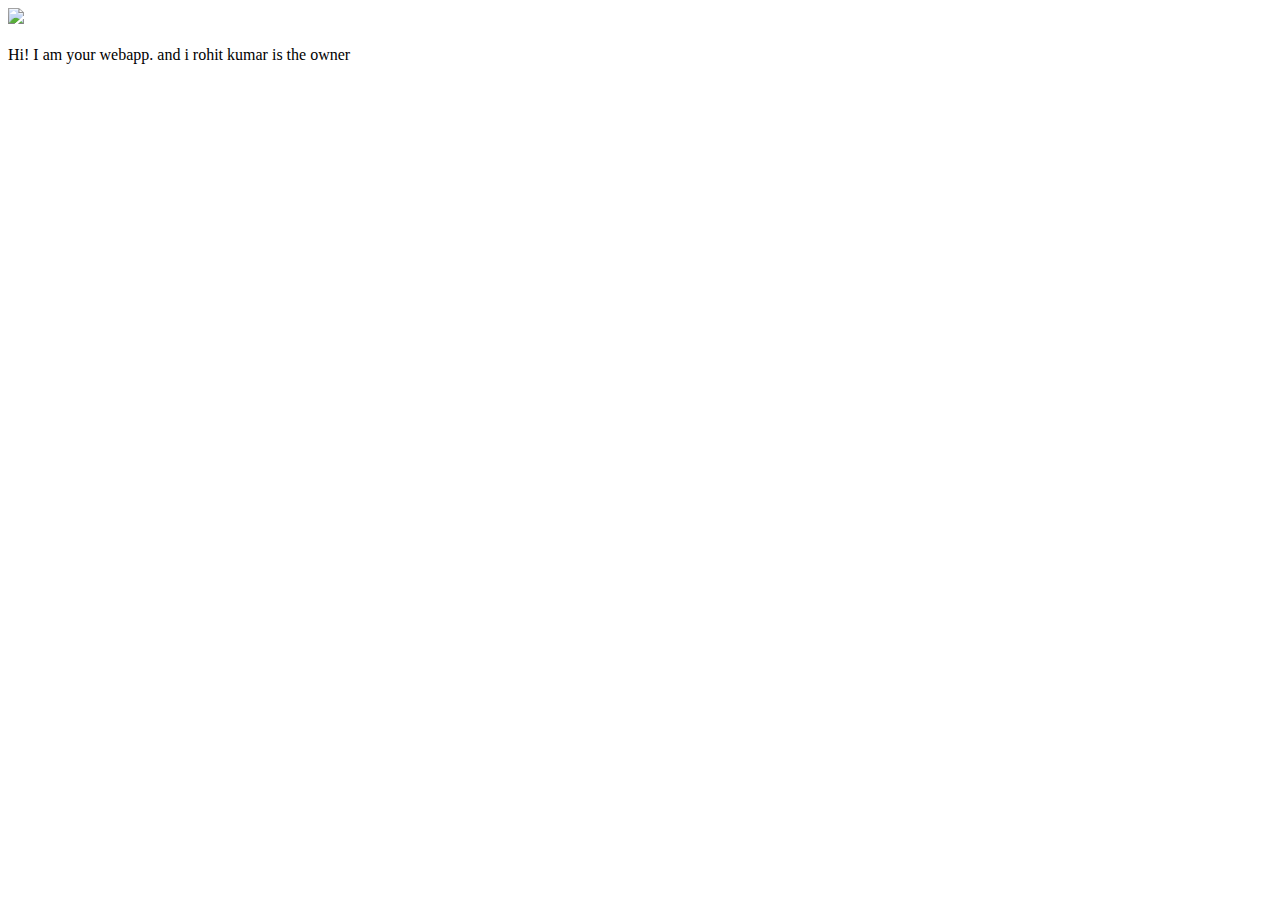
==== ui/index.html @ 278449e1 "[imad-console] Updates ui/index.html" ====
<!doctype html>
<html>
    <head>
        <link href="/ui/style.css" rel="stylesheet" />
    </head>
    <body>
        <div class="center">
            <img src="/ui/madi.png" class="img-medium"/>
        </div>
        <br>
        <div class="center text-big bold">
            Hi! I am your webapp. and i rohit kumar is the owner
        </div>
        <script type="text/javascript" src="/ui/main.js">
        </script>
    </body>
</html>
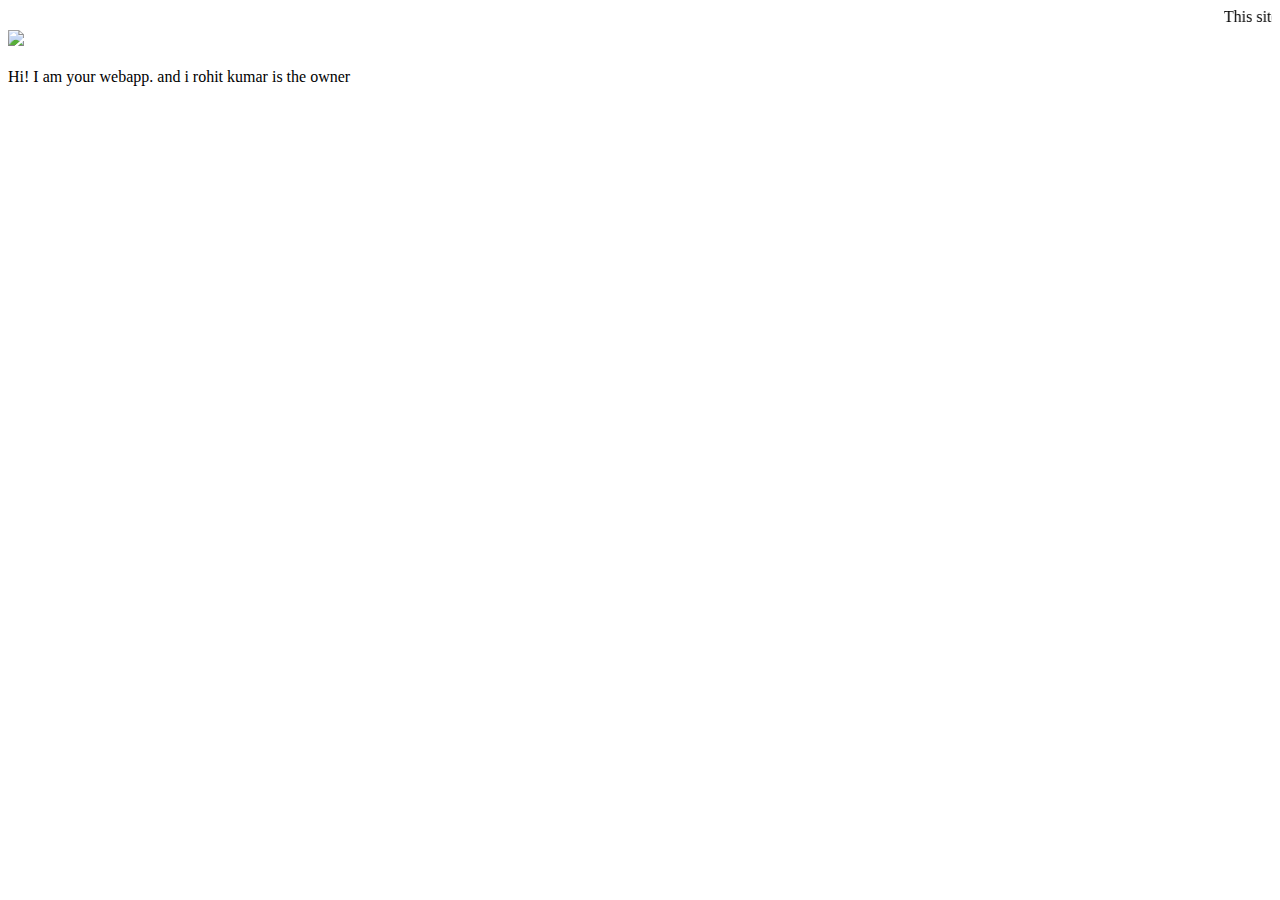
==== commit 52032bda: "[imad-console] Updates ui/index.html" ====
--- a/ui/index.html
+++ b/ui/index.html
@@ -4,6 +4,9 @@
         <link href="/ui/style.css" rel="stylesheet" />
     </head>
     <body>
+        <marquee>
+            This site is under constrution but the visitors are benefitted.
+        </marquee>
         <div class="center">
             <img src="/ui/madi.png" class="img-medium"/>
         </div>
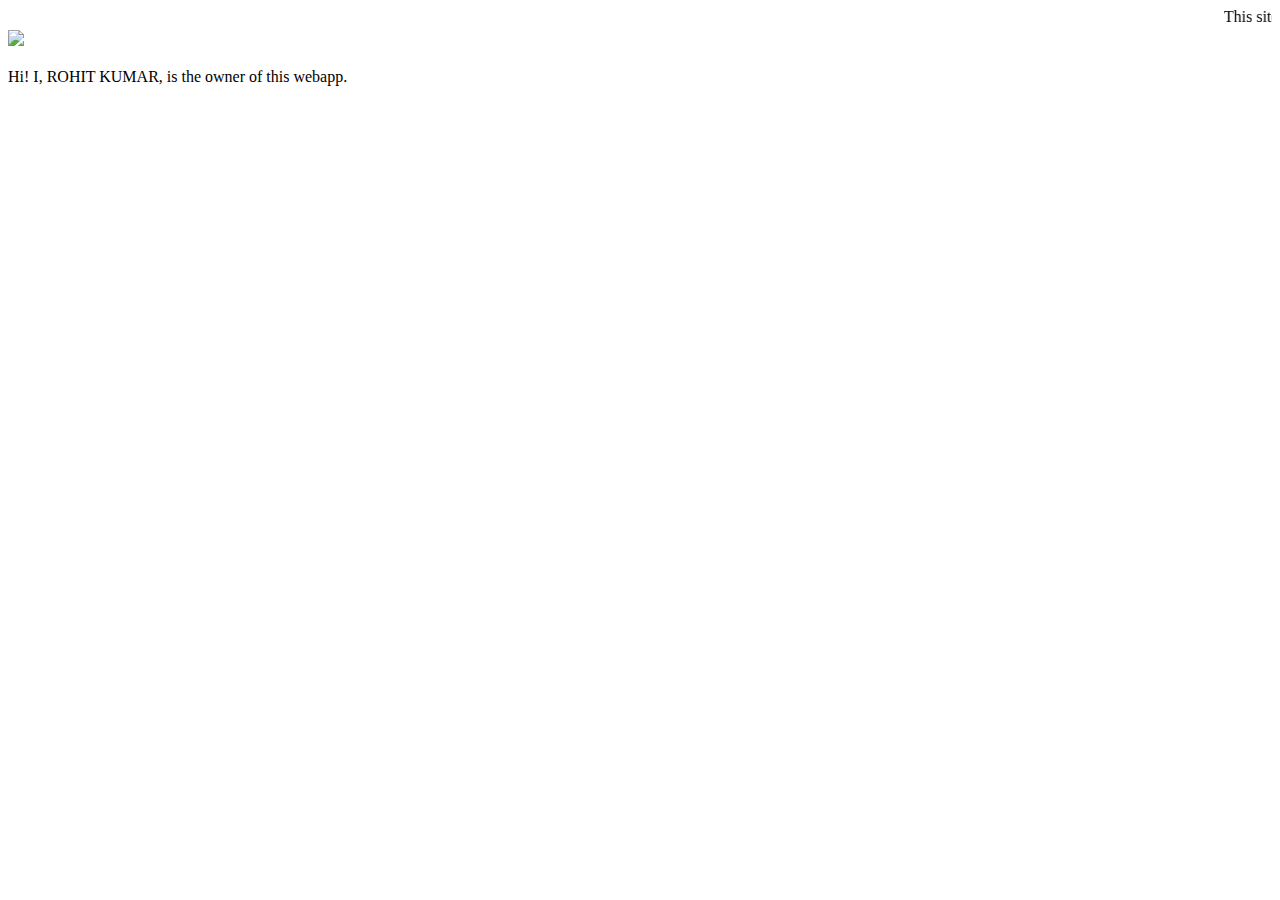
==== commit 8c195892: "[imad-console] Updates ui/index.html" ====
--- a/ui/index.html
+++ b/ui/index.html
@@ -8,11 +8,11 @@
             This site is under constrution but the visitors are benefitted.
         </marquee>
         <div class="center">
-            <img src="/ui/madi.png" class="img-medium"/>
+            <img src="http://www.yosearch.net/wp-content/uploads/2015/05/nit-hamirpur-yosearch.jpg" class="img-medium"/>
         </div>
         <br>
         <div class="center text-big bold">
-            Hi! I am your webapp. and i rohit kumar is the owner
+            Hi! I, ROHIT KUMAR, is the owner of this webapp.
         </div>
         <script type="text/javascript" src="/ui/main.js">
         </script>
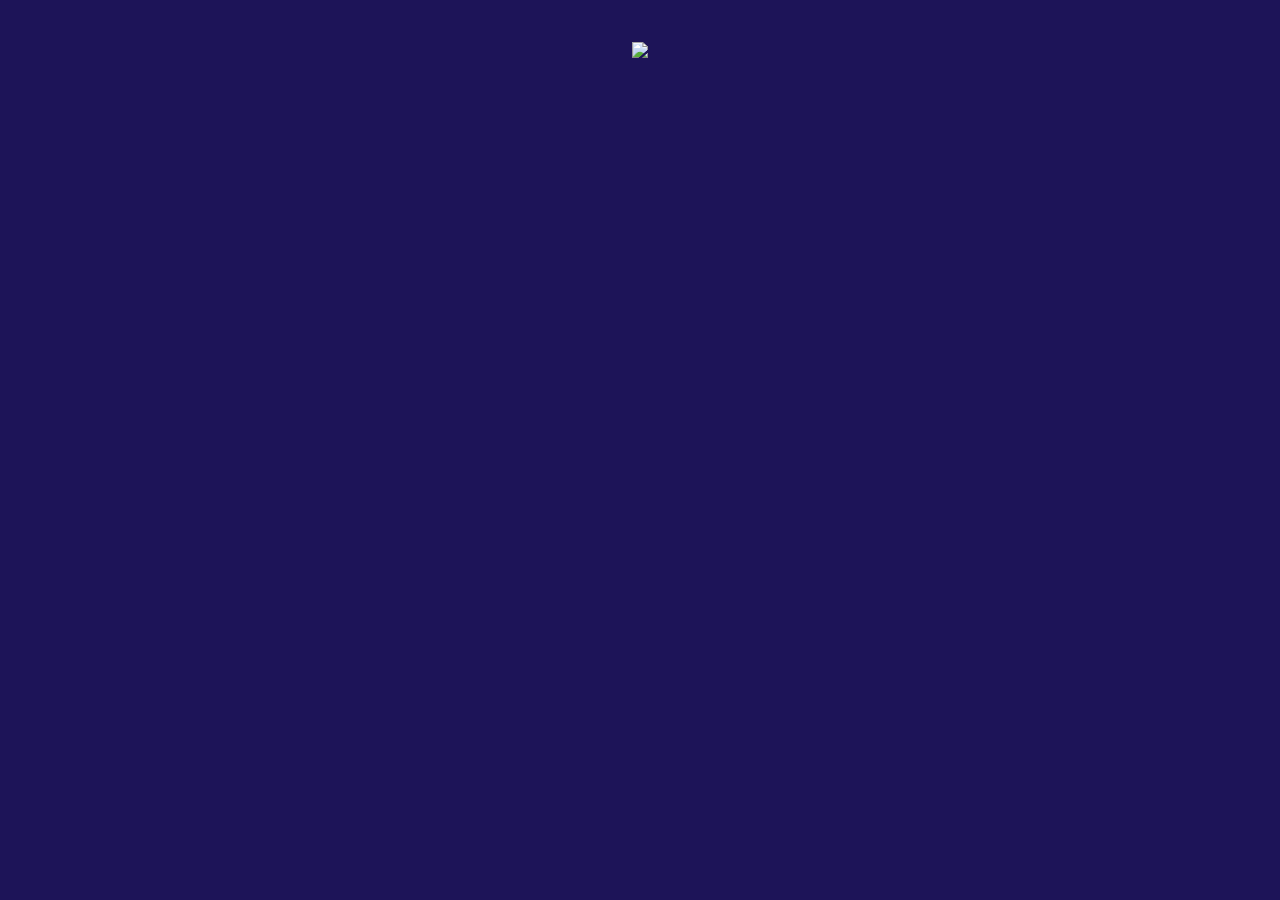
==== commit e59b936e: "[imad-console] Updates ui/index.html" ====
--- a/ui/index.html
+++ b/ui/index.html
@@ -4,17 +4,19 @@
         <link href="/ui/style.css" rel="stylesheet" />
     </head>
     <body>
-        <marquee>
-            This site is under constrution but the visitors are benefitted.
-        </marquee>
-        <div class="center">
-            <img src="http://www.yosearch.net/wp-content/uploads/2015/05/nit-hamirpur-yosearch.jpg" class="img-medium"/>
+        <div class="container">
+            <marquee>
+                This site is under constrution but the visitors are benefitted.
+            </marquee>
+            <div class="center">
+                <img src="http://www.yosearch.net/wp-content/uploads/2015/05/nit-hamirpur-yosearch.jpg" class="img-medium"/>
+            </div>
+            <br>
+            <div class="center text-big bold">
+                Hi! I, ROHIT KUMAR, is the owner of this webapp.
+            </div>
+            <script type="text/javascript" src="/ui/main.js">
+            </script>
         </div>
-        <br>
-        <div class="center text-big bold">
-            Hi! I, ROHIT KUMAR, is the owner of this webapp.
-        </div>
-        <script type="text/javascript" src="/ui/main.js">
-        </script>
     </body>
 </html>
--- a/ui/style.css
+++ b/ui/style.css
@@ -0,0 +1,25 @@
+body {
+    font-family: sans-serif;
+    background-color:#1D1458;
+    margin-top: 20px;
+}
+
+.center {
+    text-align: center;
+}
+
+.text-big {
+    font-size: 300%;
+}
+
+.bold {
+    font-weight: bold;
+}
+
+.img-medium {
+    height: 200px;
+}
+
+.container {
+    color:#0000;
+}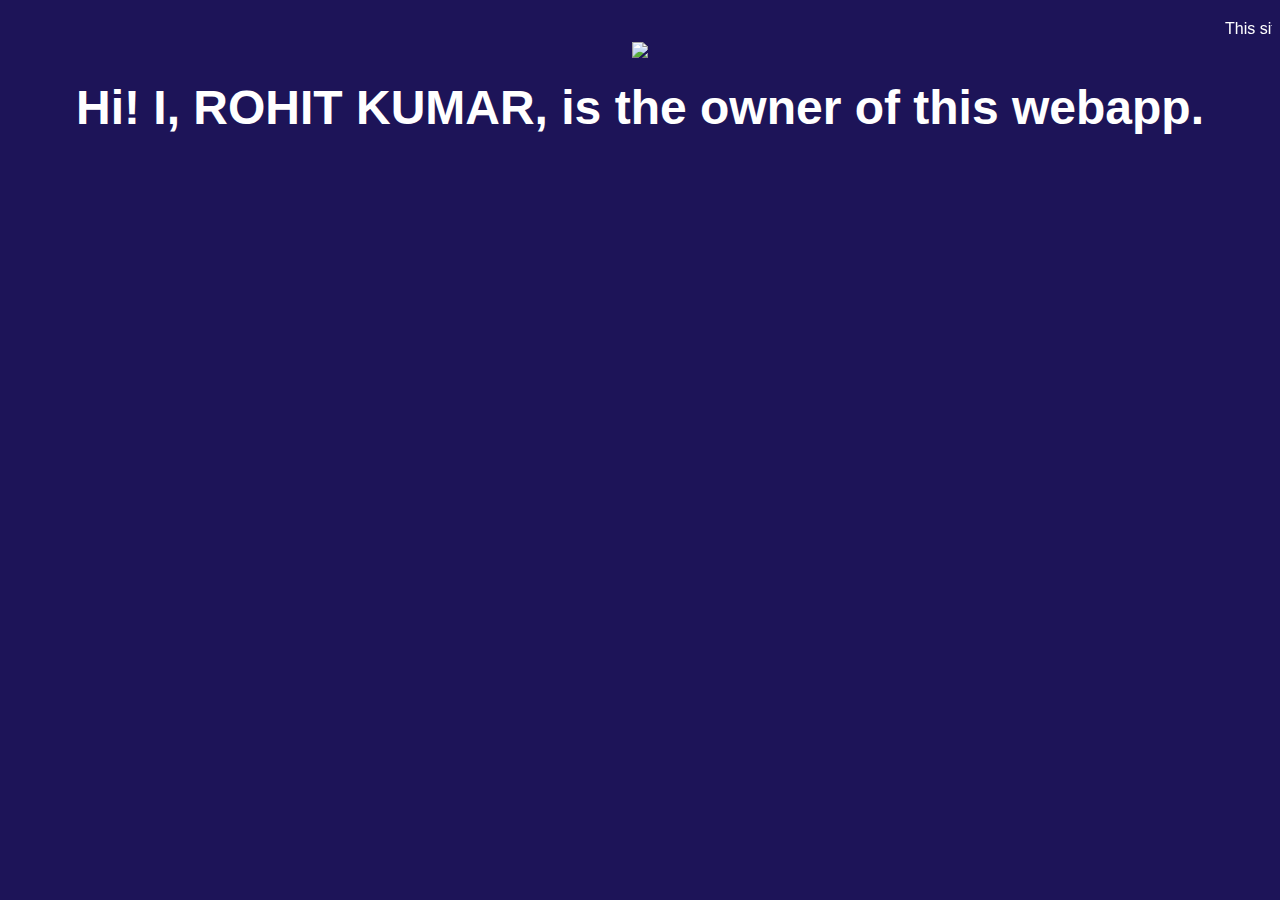
==== commit d7b4c58b: "[imad-console] Updates ui/index.html" ====
--- a/ui/index.html
+++ b/ui/index.html
@@ -3,7 +3,7 @@
     <head>
         <link href="/ui/style.css" rel="stylesheet" />
     </head>
-    <body>
+    <body background="http://antonriehl.com/images/background.jpg">
         <div class="container">
             <marquee>
                 This site is under constrution but the visitors are benefitted.
--- a/ui/style.css
+++ b/ui/style.css
@@ -21,5 +21,10 @@
 }
 
 .container {
-    color:#0000;
+    color:#FFFFFF;
+}
+
+.fb {
+    width:30px;
+    height:30px;
 }